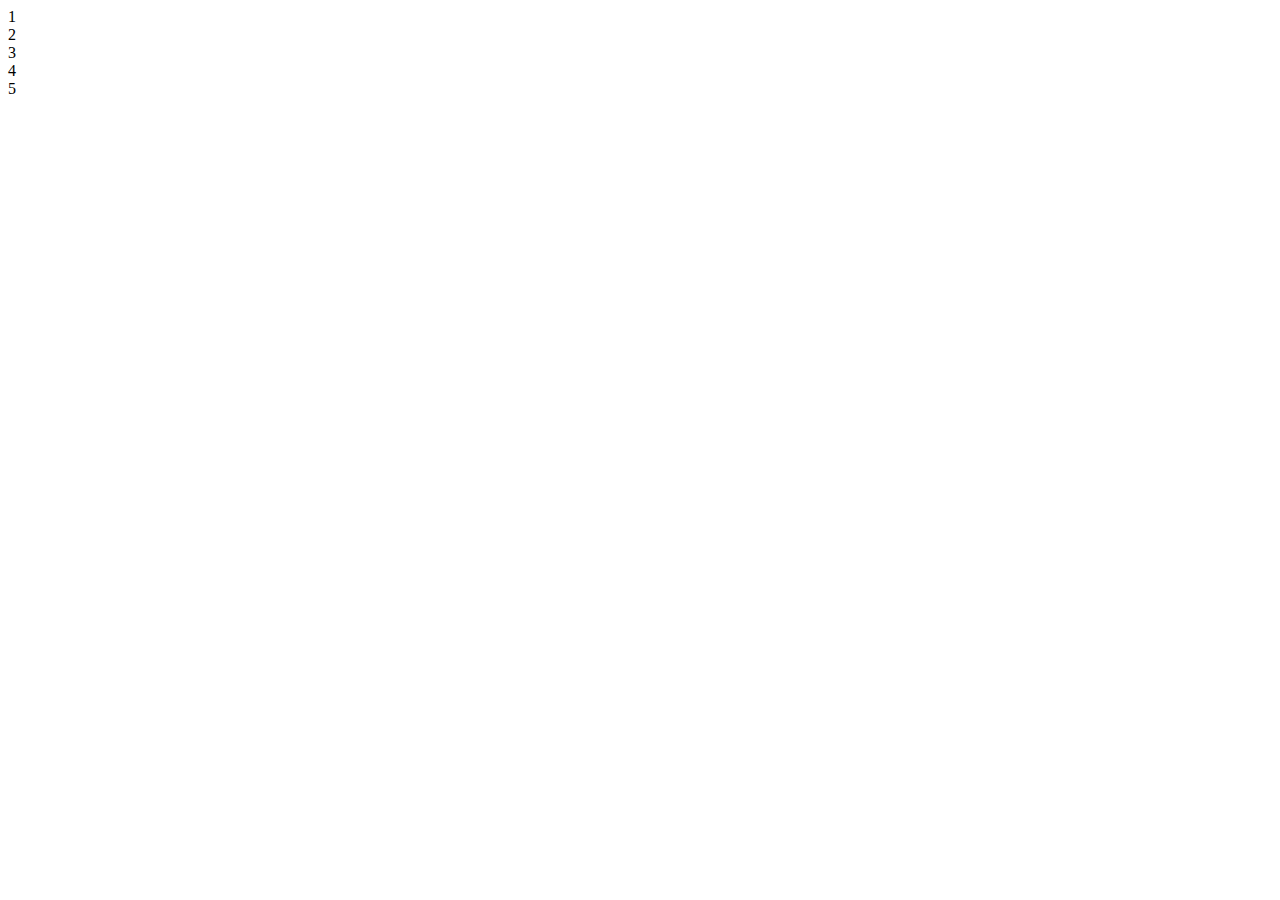
==== san.html @ d3651279 "first commit" ====
<!DOCTYPE html>
<html lang="en">
<head>
    <meta charset="UTF-8">
    <meta name="viewport" content="width=device-width, initial-scale=1.0">
    <title>Document</title>
    <link rel="stylesheet" href="./san.css">

</head>
<body>

    <div class="san">
        <div class="">1</div>
        <div class="">2</div>
        <div class="">3</div>
        <div class="">4</div>
        <div class="">5</div>
        
    </div>
    
</body>
</html>
---- san.css ----
.san{

}




.rey{






    
}
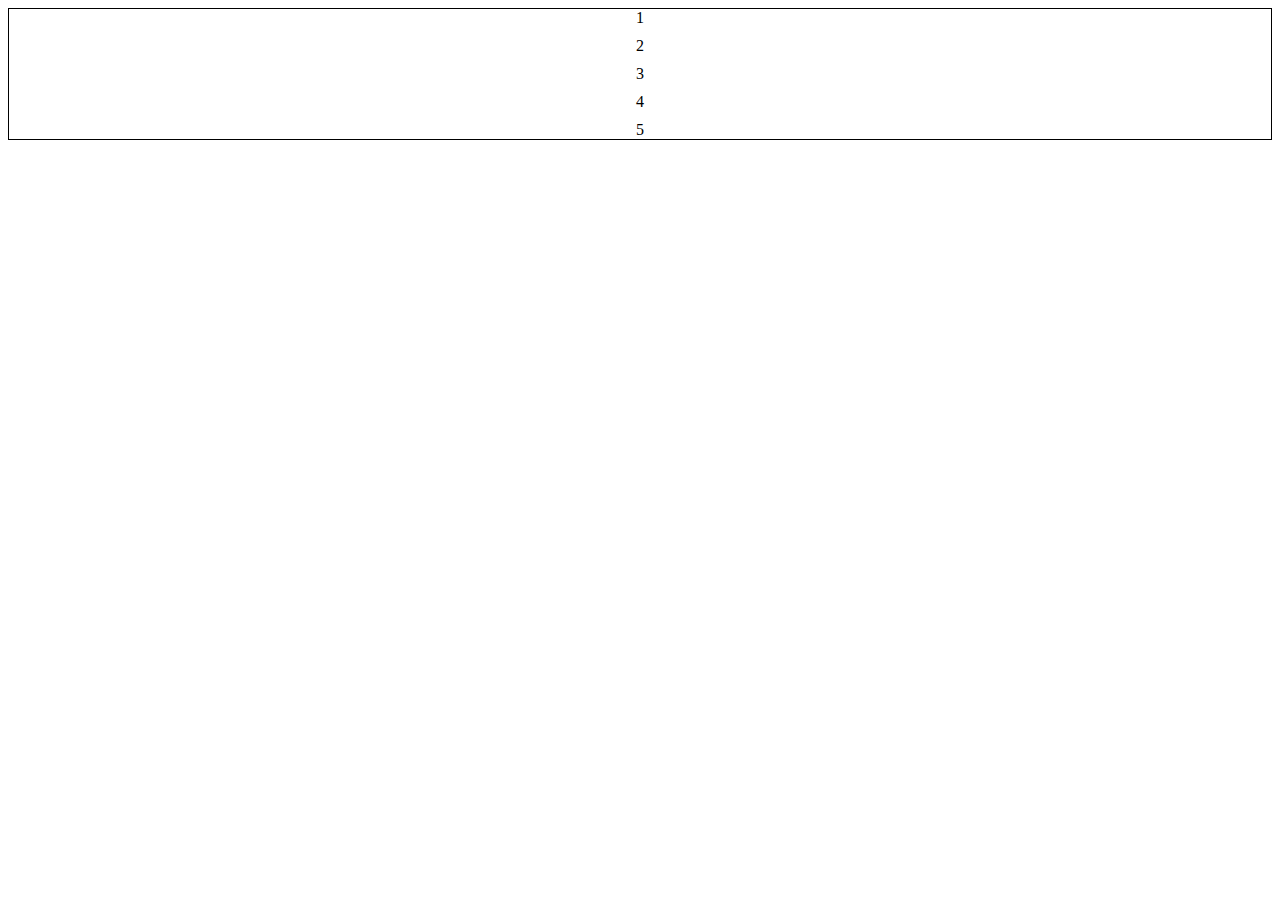
==== commit d9859ace: "crear archivos" ====
--- a/san.html
+++ b/san.html
@@ -10,13 +10,18 @@
 <body>
 
     <div class="san">
-        <div class="">1</div>
-        <div class="">2</div>
-        <div class="">3</div>
-        <div class="">4</div>
-        <div class="">5</div>
-        
+        <div class="rey">1</div>
+        <div class="rey">2</div>
+        <div class="rey">3</div>
+        <div class="rey">4</div>
+        <div class="rey">5</div>
+
     </div>
+
+
+
+
+
     
 </body>
 </html>--- a/san.css
+++ b/san.css
@@ -1,5 +1,13 @@
 .san{
 
+    border: solid 1px black;
+    display: flex;
+    gap: 10px;
+    flex-wrap: wrap;
+    flex-direction: column;
+    justify-content: center;
+    align-content: center;
+   
 }
 
 
@@ -7,10 +15,18 @@
 
 .rey{
 
+   
+   
+   
+   
+   
+   
+    text-align: center;
 
 
 
 
 
-    
+
+
 }